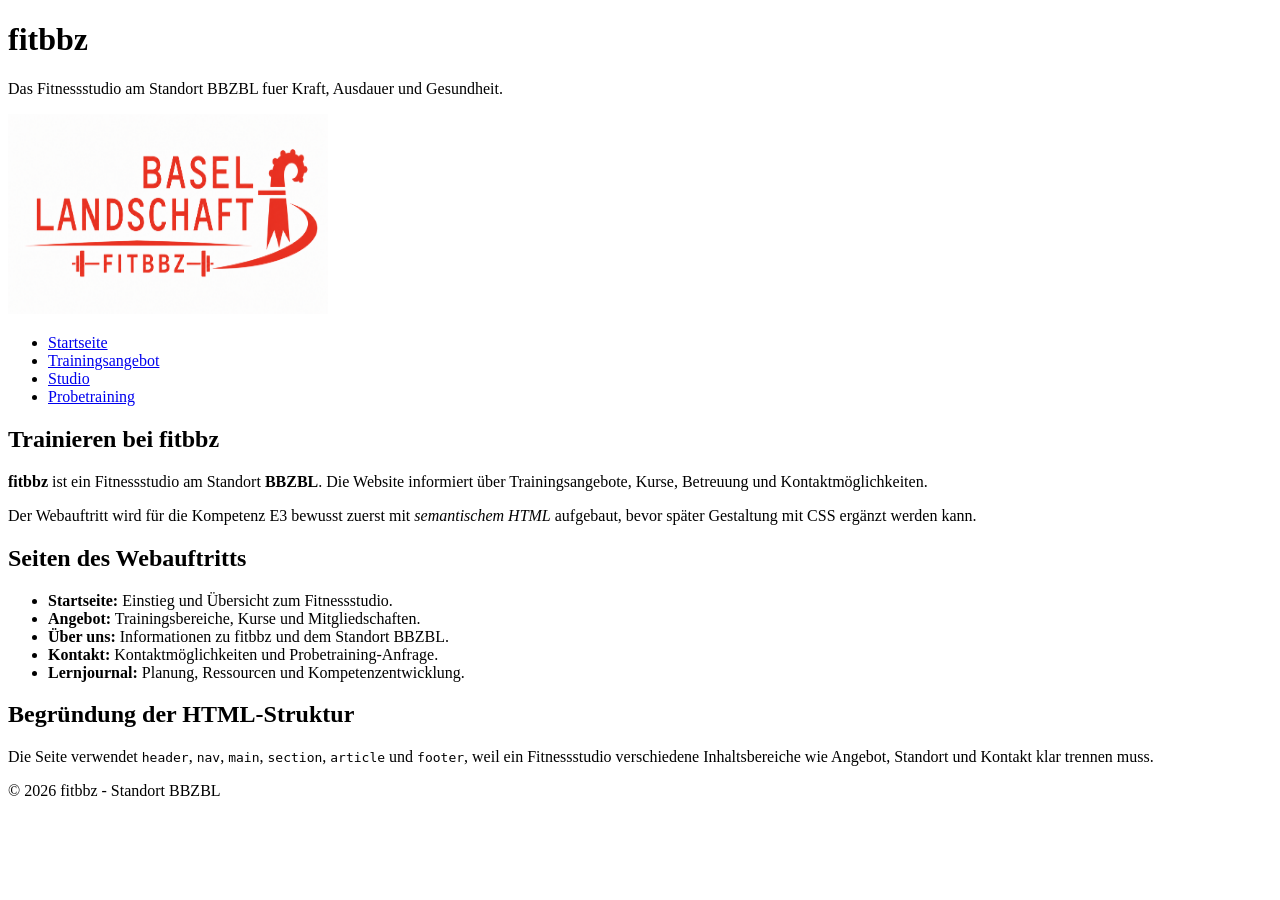
==== K3/E3/index.html @ b79cf71a "E3" ====
<!DOCTYPE html>
<html lang="de">
<head>
    <!-- Grundlegende Metadaten: Zeichensatz, responsive Darstellung und Seitenbeschreibung. -->
    <meta charset="UTF-8">
    <meta name="viewport" content="width=device-width, initial-scale=1.0">
    <meta name="description" content="Startseite von fitbbz, dem Fitnessstudio am Standort BBZBL.">
    <meta name="author" content="Batuhan">
    <title>fitbbz | Startseite</title>

</head>
<body>
    <!-- header kennzeichnet den sichtbaren Kopfbereich der Website. -->
    <header>
        <h1>fitbbz</h1>
        <p>Das Fitnessstudio am Standort BBZBL fuer Kraft, Ausdauer und Gesundheit.</p>

        <img src="../../assets/fitbbz.png" alt="fitbbz" height="200" width="320">

        <!-- nav wird fuer die Hauptnavigation verwendet, damit die Seitenstruktur klar erkennbar ist. -->
        <nav aria-label="Hauptnavigation">
            <ul>
                <li><a href="index.html">Startseite</a></li>
                <li><a href="trainingsangebot.html">Trainingsangebot</a></li>
                <li><a href="studio.html">Studio</a></li>
                <li><a href="probetraining.html">Probetraining</a></li>
            </ul>
        </nav>
    </header>

    <!-- main enthaelt den einzigartigen Hauptinhalt dieser Seite. -->
    <main>
        <section aria-labelledby="ziel">
            <h2 id="ziel">Trainieren bei fitbbz</h2>
            <p>
                <strong>fitbbz</strong> ist ein Fitnessstudio am Standort <strong>BBZBL</strong>.
                Die Website informiert über Trainingsangebote, Kurse, Betreuung und Kontaktmöglichkeiten.
            </p>
            <p>
                Der Webauftritt wird für die Kompetenz E3 bewusst zuerst mit <em>semantischem HTML</em>
                aufgebaut, bevor später Gestaltung mit CSS ergänzt werden kann.
            </p>
        </section>

        <section aria-labelledby="seiten">
            <h2 id="seiten">Seiten des Webauftritts</h2>
            <ul>
                <li><strong>Startseite:</strong> Einstieg und Übersicht zum Fitnessstudio.</li>
                <li><strong>Angebot:</strong> Trainingsbereiche, Kurse und Mitgliedschaften.</li>
                <li><strong>Über uns:</strong> Informationen zu fitbbz und dem Standort BBZBL.</li>
                <li><strong>Kontakt:</strong> Kontaktmöglichkeiten und Probetraining-Anfrage.</li>
                <li><strong>Lernjournal:</strong> Planung, Ressourcen und Kompetenzentwicklung.</li>
            </ul>
        </section>

        <article aria-labelledby="begruendung">
            <h2 id="begruendung">Begründung der HTML-Struktur</h2>
            <p>
                Die Seite verwendet <code>header</code>, <code>nav</code>, <code>main</code>,
                <code>section</code>, <code>article</code> und <code>footer</code>, weil ein Fitnessstudio
                verschiedene Inhaltsbereiche wie Angebot, Standort und Kontakt klar trennen muss.
            </p>
        </article>
    </main>

    <footer>
        <p>&copy; 2026 fitbbz - Standort BBZBL</p>
    </footer>
</body>
</html>
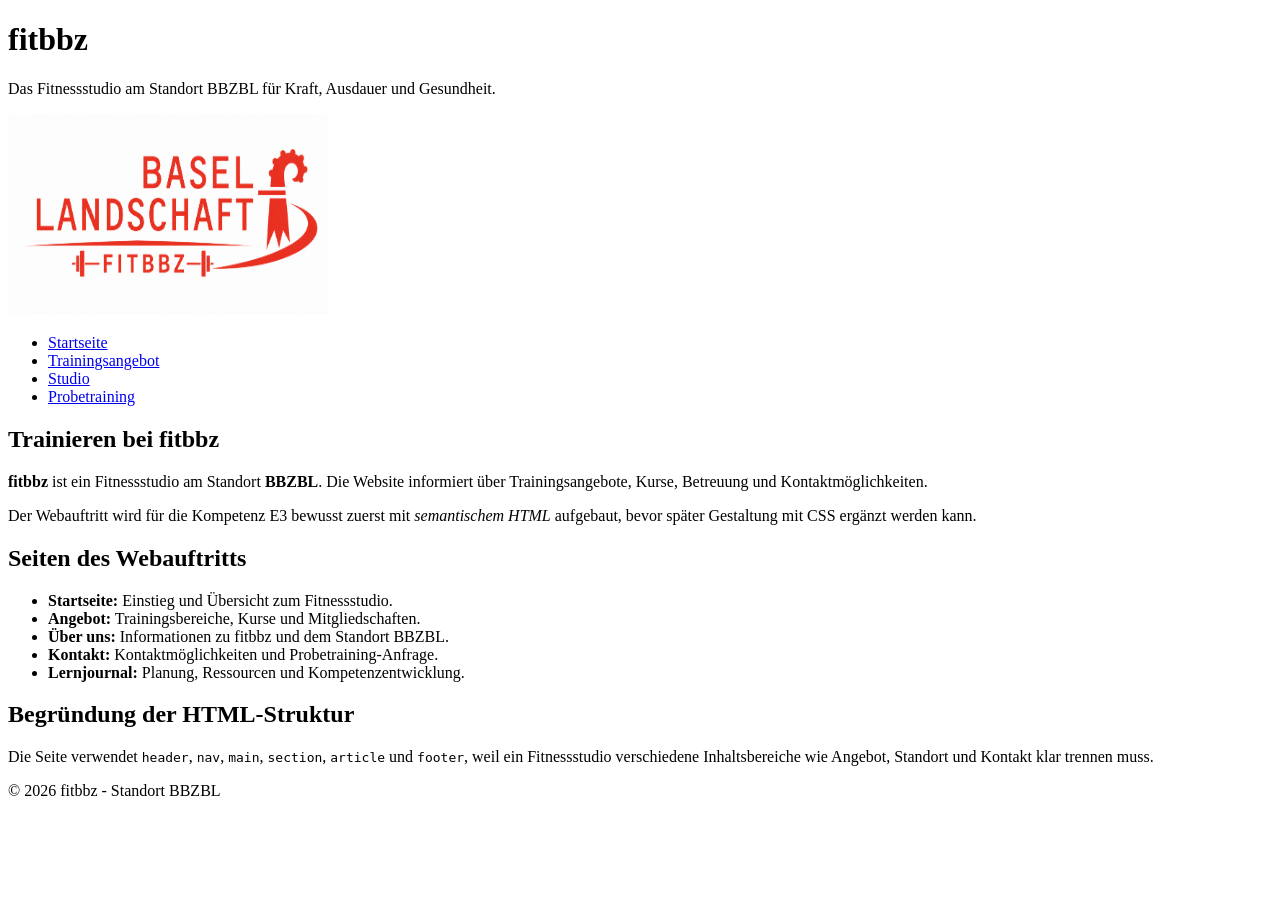
==== commit f2d1e31b: "changes" ====
--- a/K3/E3/index.html
+++ b/K3/E3/index.html
@@ -13,7 +13,7 @@
     <!-- header kennzeichnet den sichtbaren Kopfbereich der Website. -->
     <header>
         <h1>fitbbz</h1>
-        <p>Das Fitnessstudio am Standort BBZBL fuer Kraft, Ausdauer und Gesundheit.</p>
+        <p>Das Fitnessstudio am Standort BBZBL für Kraft, Ausdauer und Gesundheit.</p>
 
         <img src="../../assets/fitbbz.png" alt="fitbbz" height="200" width="320">
 
@@ -27,6 +27,7 @@
             </ul>
         </nav>
     </header>
+
 
     <!-- main enthaelt den einzigartigen Hauptinhalt dieser Seite. -->
     <main>
